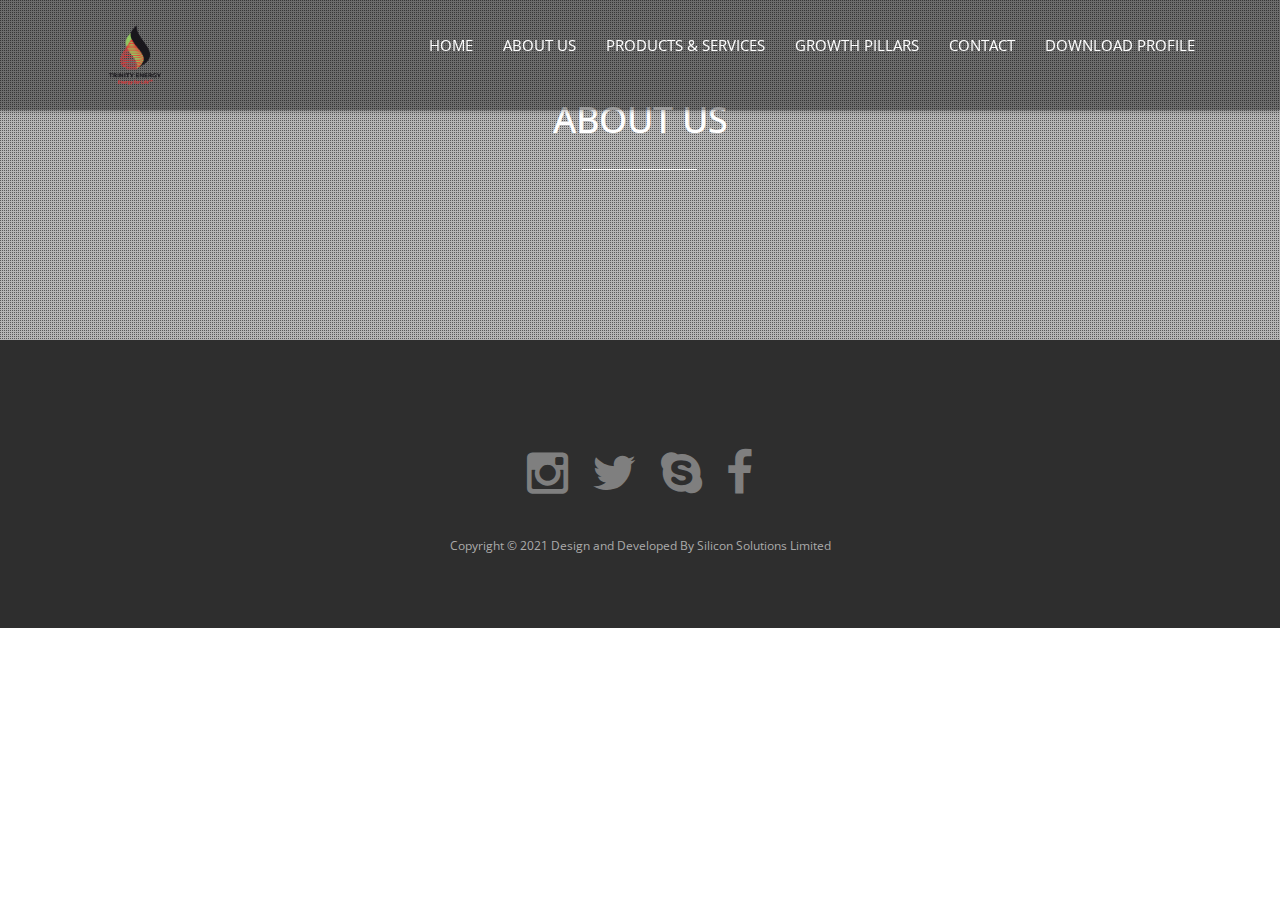
==== about.html @ ef5e451e "Add files via upload" ====
<!DOCTYPE html>
<!--[if lt IE 7]>      <html lang="en" class="no-js lt-ie9 lt-ie8 lt-ie7"> <![endif]-->
<!--[if IE 7]>         <html lang="en" class="no-js lt-ie9 lt-ie8"> <![endif]-->
<!--[if IE 8]>         <html lang="en" class="no-js lt-ie9"> <![endif]-->
<!--[if gt IE 8]><!--> <html lang="en" class="no-js"> <!--<![endif]-->
    <head>
        <meta charset="utf-8">
        <meta http-equiv="X-UA-Compatible" content="IE=edge,chrome=1">
        <title>Trinity Energies</title>		
        <meta link rel="shortcut icon" href="assets/img/logo.png" type="image/png">

        <!-- Meta Description -->
        <meta name="description" content="Trinity Energy Limited Website">
        <meta name="author" content="Alex Njora">

        <!-- Mobile Specific Meta -->
        <meta name="viewport" content="width=device-width, initial-scale=1">

        <!-- CSS
        ================================================== -->

        <link href='http://fonts.googleapis.com/css?family=Open+Sans:400,300,700' rel='stylesheet' type='text/css'>

        <!-- Fontawesome Icon font -->
        <link rel="stylesheet" href="css/font-awesome.min.css">
        <!-- bootstrap.min -->
        <link rel="stylesheet" href="css/jquery.fancybox.css">
        <!-- bootstrap.min -->
        <link rel="stylesheet" href="css/bootstrap.min.css">
        <!-- bootstrap.min -->
        <link rel="stylesheet" href="css/owl.carousel.css">
        <!-- bootstrap.min -->
        <link rel="stylesheet" href="css/slit-slider.css">
        <!-- bootstrap.min -->
        <link rel="stylesheet" href="css/animate.css">
        <!-- Main Stylesheet -->
        <link rel="stylesheet" href="css/main.css">

        <!-- Modernizer Script for old Browsers -->
        <script src="js/modernizr-2.6.2.min.js"></script>

    </head>

    <body id="body">

        <!-- preloader -->
        <div id="preloader">
            <div class="loder-box">
                <div class="battery"></div>
            </div>
        </div>
        <!-- end preloader -->

        <!--
        Fixed Navigation
        ==================================== -->
        <header id="navigation" class="navbar-inverse navbar-fixed-top animated-header">
            <div class="container">
                <div class="navbar-header">
                    <!-- responsive nav button -->
                    <button type="button" class="navbar-toggle" data-toggle="collapse" data-target=".navbar-collapse">
                        <span class="sr-only">Toggle navigation</span>
                        <span class="icon-bar"></span>
                        <span class="icon-bar"></span>
                        <span class="icon-bar"></span>
                    </button>
                    <!-- /responsive nav button -->

                    <!-- logo -->
                    <img class="navbar-brand">
                    <img src="img/logo.png" 
                         alt="" 
                         height="70px" 
                         width="70px"/>
                    </img>

                </div>

                <!-- main nav -->
                <nav class="collapse navbar-collapse navbar-right" role="navigation">
                    <ul id="nav" class="nav navbar-nav">
                        <li><a href="#body">Home</a></li>
                        <li><a href="about.html">About Us</a></li>
                        <li><a href="products&services.html">Products & Services</a></li>
                        <li><a href="growthpillars.html">Growth Pillars</a></li>
                        <li><a href="contact.html">Contact</a></li>
                        <li><a href="TrinityCompanyProfile.pdf">Download Profile</a></li>
                    </ul>
                </nav>
                <!-- /main nav -->

            </div>
        </header>
        <!--
        End Fixed Navigation
        ==================================== -->

        <main class="site-content" role="main">

            <!-- Information section -->
            <section id="social1" class="parallax">
                <div class="overlay">
                    <div class="container">
                        <div class="row">
                            <div class="sec-title text-center white wow animated fadeInDown">
                                <h2>ABOUT US</h2>
                            </div>
                        </div>
                    </div>
                </div>
            </section>
            <!-- end Information section -->


        </main>
        <!-- Footer section starts -->

        <footer id="footer">
            <div class="container">
                <div class="row text-center">
                    <div class="footer-content">
                        <div class="footer-social">
                            <ul>
                                <li class="wow animated zoomIn"><a href="instagram.com"><i class="fa fa-instagram fa-3x"></i></a></li>
                                <li class="wow animated zoomIn" data-wow-delay="0.3s"><a href="twitter.com"><i class="fa fa-twitter fa-3x"></i></a></li>
                                <li class="wow animated zoomIn" data-wow-delay="0.6s"><a href="skype.com"><i class="fa fa-skype fa-3x"></i></a></li>
                                <li class="wow animated zoomIn" data-wow-delay="1.2s"><a href="facebook.com"><i class="fa fa-facebook fa-3x"></i></a></li>
                            </ul>
                        </div>

                        <p>Copyright &copy; 2021 Design and Developed By Silicon Solutions Limited</p>
                    </div>
                </div>
            </div>
        </footer>

        <!-- end Footer section -->

        <!-- Essential jQuery Plugins
        ================================================== -->
        <!-- Main jQuery -->
        <script src="js/jquery-1.11.1.min.js"></script>
        <!-- Twitter Bootstrap -->
        <script src="js/bootstrap.min.js"></script>
        <!-- Single Page Nav -->
        <script src="js/jquery.singlePageNav.min.js"></script>
        <!-- jquery.fancybox.pack -->
        <script src="js/jquery.fancybox.pack.js"></script>
        <!-- Google Map API -->
        <script src="http://maps.google.com/maps/api/js?sensor=false"></script>
        <!-- Owl Carousel -->
        <script src="js/owl.carousel.min.js"></script>
        <!-- jquery easing -->
        <script src="js/jquery.easing.min.js"></script>
        <!-- Fullscreen slider -->
        <script src="js/jquery.slitslider.js"></script>
        <script src="js/jquery.ba-cond.min.js"></script>
        <!-- onscroll animation -->
        <script src="js/wow.min.js"></script>
        <!-- Custom Functions -->
        <script src="js/main.js"></script>
    </body>
</html>
---- css/slit-slider.css ----
.sl-slide, .sl-slides-wrapper, .sl-slide-inner {
	position: absolute;
	width: 100%;
	height: 100%;
	top: 0;
	left: 0;
}

.sl-slider-wrapper {
	width: 100%;
	height: 600px;
	overflow: hidden;
	position: relative;
}



.bg-img {
	background-position: center center;
	background-repeat: no-repeat;
	background-size: cover;
	height: 100%;
	width: 100%;
}

/* Custom navigation arrows */

.nav-arrows span {
	position: absolute;
	z-index: 2000;
	top: 50%;
	width: 40px;
	height: 40px;
	border: 8px solid #ddd;
	border: 8px solid rgba(150,150,150,0.4);
	text-indent: -90000px;
	margin-top: -40px;
	cursor: pointer;
	
	-webkit-transform: rotate(45deg);
	-moz-transform: rotate(45deg);
	-o-transform: rotate(45deg);
	-ms-transform: rotate(45deg);
	transform: rotate(45deg);
}

.nav-arrows span:hover {
	border-color: rgba(150,150,150,0.9);
}

.nav-arrows span.nav-arrow-prev {
	left: 5%;
	border-right: none;
	border-top: none;
}

.nav-arrows span.nav-arrow-next {
	right: 5%;
	border-left: none;
	border-bottom: none;
}

#nav-arrows > a {
  border: 1px solid #fff;
  color: #fff;
  display: block;
  height: 60px;
  line-height: 76px;
  position: absolute;
  text-align: center;
  top: 50%;
  width: 60px;
  z-index: 20;
  margin-top: -30px;

    -webkit-transition: all 0.5s ease 0s;
       -moz-transition: all 0.5s ease 0s;
        -ms-transition: all 0.5s ease 0s;
         -o-transition: all 0.5s ease 0s;
            transition: all 0.5s ease 0s;
}

#nav-arrows > a.sl-prev {
	left: 50px;
}

#nav-arrows > a.sl-next {
	right: 50px;
}

#nav-arrows > a.sl-next:hover {
	background-color: #009EE3;
	border-color: #009EE3;
	color: #fff;
}

/* Custom navigation dots */

.nav-dots {
	text-align: center;
	position: absolute;
	bottom: 2%;
	height: 30px;
	width: 100%;
	left: 0;
	z-index: 1000;
}

.nav-dots span {
	display: inline-block;
	position: relative;
	width: 16px;
	height: 16px;
	border-radius: 50%;
	margin: 3px;
	background: #ddd;
	background: rgba(150,150,150,0.4);
	cursor: pointer;
	box-shadow: 
		0 1px 1px rgba(255,255,255,0.4), 
		inset 0 1px 1px rgba(0,0,0,0.1);
}

.nav-dots span {
	background: rgba(150,150,150,0.1);
	margin: 6px;
	-webkit-transition: all 0.2s;
	-moz-transition: all 0.2s;
	-ms-transition: all 0.2s;
	-o-transition: all 0.2s;
	transition: all 0.2s;
	box-shadow: 
		0 1px 1px rgba(255,255,255,0.4), 
		inset 0 1px 1px rgba(0,0,0,0.1),
		0 0 0 2px rgba(255,255,255,0.5);
}

.nav-dots span.nav-dot-current,
.nav-dots span:hover {
	box-shadow: 
		0 1px 1px rgba(255,255,255,0.4), 
		inset 0 1px 1px rgba(0,0,0,0.1),
		0 0 0 5px rgba(255,255,255,0.5);
}

.nav-dots span.nav-dot-current:after {
	content: "";
	position: absolute;
	width: 10px;
	height: 10px;
	top: 3px;
	left: 3px;
	border-radius: 50%;
	background: rgba(255,255,255,0.8);
}

.bg-img-1 {
	background-image: url(../img/slider/slider3.png);
}
.bg-img-2 {
	background-image: url(../img/slider/slider1.png);
}
.bg-img-3 {
	background-image: url(../img/slider/slider2.png);
}


/* Animations for content elements */

.sl-trans-elems .caption-content h2 {
	-webkit-animation: moveUp 1s ease-in-out both;
	-moz-animation: moveUp 1s ease-in-out both;
	-o-animation: moveUp 1s ease-in-out both;
	-ms-animation: moveUp 1s ease-in-out both;
	animation: moveUp 1s ease-in-out both;
}
.sl-trans-elems .caption-content span,
.sl-trans-elems .caption-content a {
	-webkit-animation: fadeIn 0.5s linear 0.5s both;
	-moz-animation: fadeIn 0.5s linear 0.5s both;
	-o-animation: fadeIn 0.5s linear 0.5s both;
	-ms-animation: fadeIn 0.5s linear 0.5s both;
	animation: fadeIn 0.5s linear 0.5s both;
}

.sl-trans-back-elems .caption-content h2 {
	-webkit-animation: fadeOut 1s ease-in-out both;
	-moz-animation: fadeOut 1s ease-in-out both;
	-o-animation: fadeOut 1s ease-in-out both;
	-ms-animation: fadeOut 1s ease-in-out both;
	animation: fadeOut 1s ease-in-out both;
}
.sl-trans-back-elems .caption-content span,
.sl-trans-back-elems .caption-content a {
	-webkit-animation: fadeOut 1s linear both;
	-moz-animation: fadeOut 1s linear both;
	-o-animation: fadeOut 1s linear both;
	-ms-animation: fadeOut 1s linear both;
	animation: fadeOut 1s linear both;
}

@-webkit-keyframes moveUp{
	0% {-webkit-transform: translateY(40px);}
	100% {-webkit-transform: translateY(0px);}
}
@-moz-keyframes moveUp{
	0% {-moz-transform: translateY(40px);}
	100% {-moz-transform: translateY(0px);}
}
@-o-keyframes moveUp{
	0% {-o-transform: translateY(40px);}
	100% {-o-transform: translateY(0px);}
}
@-ms-keyframes moveUp{
	0% {-ms-transform: translateY(40px);}
	100% {-ms-transform: translateY(0px);}
}
@keyframes moveUp{
	0% {transform: translateY(40px);}
	100% {transform: translateY(0px);}
}

@-webkit-keyframes fadeIn{
	0% {opacity: 0;}
	100% {opacity: 1;}
}
@-moz-keyframes fadeIn{
	0% {opacity: 0;}
	100% {opacity: 1;}
}
@-o-keyframes fadeIn{
	0% {opacity: 0;}
	100% {opacity: 1;}
}
@-ms-keyframes fadeIn{
	0% {opacity: 0;}
	100% {opacity: 1;}
}
@keyframes fadeIn{
	0% {opacity: 0;}
	100% {opacity: 1;}
}

@-webkit-keyframes fadeOut{
	0% {opacity: 1;}
	100% {opacity: 0;}
}
@-moz-keyframes fadeOut{
	0% {opacity: 1;}
	100% {opacity: 0;}
}
@-o-keyframes fadeOut{
	0% {opacity: 1;}
	100% {opacity: 0;}
}
@-ms-keyframes fadeOut{
	0% {opacity: 1;}
	100% {opacity: 0;}
}
@keyframes fadeOut{
	0% {opacity: 1;}
	100% {opacity: 0;}
}
---- css/main.css ----
/**
*
* ---------------------------------------------------------------------------
*
* Template : Blue - A One-Page HTML Portfolio/Business Template
* Author : Muhammad Morshd
* Author URI : http://morsheds.com
*
* --------------------------------------------------------------------------- 
*
*/

/* =================================== */
/*	Basic Style 
/* =================================== */

body {
    background-color: #fff;
    font-family: 'Open Sans', sans-serif;
    line-height: 24px;
    font-size: 16px;
    color: #818181;
}

figure, p, address {
    margin: 0;
}

p {
    line-height: 25px;
}

iframe {
    border: 0;
}

a {
    -webkit-transition: all 0.3s ease-out 0s;
       -moz-transition: all 0.3s ease-out 0s;
        -ms-transition: all 0.3s ease-out 0s;
         -o-transition: all 0.3s ease-out 0s;
            transition: all 0.3s ease-out 0s;
}

a, a:hover, a:focus, .btn:focus {
    text-decoration: none;
    outline: none;
}

h1, h2, h3, h4, h5, h6,
.h1, .h2, .h3, .h4, .h5, .h6 {
    font-family: 'Open Sans', sans-serif;
    color: #252525;
}

main > section {
    padding: 70px 0;
}

.btn {
    border-radius: 0;
    border: 0;
    position: relative;
    text-transform: uppercase;
}

.btn-green {
    background-color: #90c63f;
    box-shadow: 0 -2px 0 rgba(0, 0, 0, 0.15) inset;
    padding: 15px 55px;
    color: #fff;
}

.btn-border {
    border: 2px solid #fff;
    color: #fff;
    padding: 12px 35px;
}

.bg-green {
    background-color: #90c63f;
}

/* Sweep To Right */
.btn-effect {
	vertical-align: middle;
	box-shadow: 0 0 1px rgba(0, 0, 0, 0);
	position: relative;
	display: inline-block;

	-webkit-transform: translateZ(0);
	   -moz-transform: translateZ(0);
		-ms-transform: translateZ(0);
		 -o-transform: translateZ(0);
			transform: translateZ(0);
		  
	-webkit-backface-visibility: hidden;
	   -moz-backface-visibility: hidden;
			backface-visibility: hidden;
		  
	-webkit-transition-property: color;
	   -moz-transition-property: color;
		-ms-transition-property: color;
			transition-property: color;
		  
	-webkit-transition-duration: 0.3s;
	   -moz-transition-duration: 0.3s;
		-ms-transition-duration: 0.3s;
			transition-duration: 0.3s;
		  
	-moz-osx-font-smoothing: grayscale;
}

.btn-effect:before {
	content: "";
	position: absolute;
	z-index: -1;
	top: 0;
	left: 0;
	right: 0;
	bottom: 0;
	background: #fff;
	
	-webkit-transform: scaleX(0);
	   -moz-transform: scaleX(0);
		-ms-transform: scaleX(0);
			transform: scaleX(0);
			
	-webkit-transform-origin: 0 50%;
	   -moz-transform-origin: 0 50%;
		-ms-transform-origin: 0 50%;
			transform-origin: 0 50%;
			
	-webkit-transition-property: transform;
	   -moz-transition-property: transform;
		-ms-transition-property: transform;
			transition-property: transform;
			
	-webkit-transition-duration: 0.3s;
	   -moz-transition-duration: 0.3s;
		-ms-transition-duration: 0.3s;
			transition-duration: 0.3s;
			
	-webkit-transition-timing-function: ease-out;
	   -moz-transition-timing-function: ease-out;
		-ms-transition-timing-function: ease-out;
			transition-timing-function: ease-out;
}

.btn-effect:hover, .btn-effect:focus, .btn-effect:active {
	color: #90c63f;
}

.btn-effect:hover:before, .btn-effect:focus:before, .btn-effect:active:before {
	-webkit-transform: scaleX(1);
	   -moz-transform: scaleX(1);
	    -ms-transform: scaleX(1);
			transform: scaleX(1);
}

.sec-title {
    margin-bottom: 50px;
}

.sec-title.white {
    color: #fff;
}

.sec-title h2 {
    font-size: 36px;
    margin: 0 0 30px;
    padding-bottom: 30px;
    position: relative;
    text-transform: uppercase;
}

.sec-title.white h2 {
    color: #fff;
}

.sec-title h2:after {
    border-bottom: 1px solid #90c63f;
    content: "";
    display: block;
    left: 45%;
    bottom: 0;
    position: absolute;
    width: 115px;
}

.sec-title.white h2:after {
    border-bottom: 1px solid #fff;
}

.parallax {
    background-attachment: fixed;
    background-position: center top;
    background-repeat: no-repeat;
    background-size: cover;
}


/**
/*	Preloader
/* ==========================================*/

#preloader {
    background-color: #fff;
    position: fixed;
    width: 100%;
    height: 100%;
    z-index: 9999;
}

/*Battery*/
.loder-box {
  background-color: rgba(0, 0, 0, 0.02);
  border-radius: 1px;
  height: 100px;
  left: 50%;
  margin-left: -64px;
  margin-top: -50px;
  position: absolute;
  top: 50%;
  width: 128px;
}

.battery{
    width: 60px;
    height: 25px;
    top: 35%;
    border: 1px #2E2E2E solid;
    border-radius: 2px;
    position: relative;
    -webkit-animation: charge 5s linear infinite;
       -moz-animation: charge 5s linear infinite;
            animation: charge 5s linear infinite;
    margin: 0 auto;
}

.battery:after {
  background-color: #2E2E2E;
  border-radius: 0 1px 1px 0;
  content: "";
  height: 10px;
  position: absolute;
  right: -5px;
  top: 7px;
  width: 3px;
}

@-webkit-keyframes charge{
    0%{box-shadow: inset 0px 0px 0px #2E2E2E;}
    100%{box-shadow: inset 60px 0px 0px #2E2E2E;}
}

@-moz-keyframes charge{
    0%{box-shadow: inset 0px 0px 0px #2E2E2E;}
    100%{box-shadow: inset 60px 0px 0px #2E2E2E;}
}

@keyframes charge{
    0%{box-shadow: inset 0px 0px 0px #2E2E2E;}
    100%{box-shadow: inset 60px 0px 0px #2E2E2E;}
}





/**
/*	Header
/* ==========================================*/

#navigation {
    -webkit-transition: all 0.8s ease 0s;
       -moz-transition: all 0.8s ease 0s;
        -ms-transition: all 0.8s ease 0s;
         -o-transition: all 0.8s ease 0s;
            transition: all 0.8s ease 0s;

    background-color: rgba(0,0,0,.4);
    box-shadow: 0 1px 4px rgba(0, 0, 0, 0.3);
    padding: 5px 0;
}

#navigation.animated-header {
    padding: 20px 0;
}

h1.navbar-brand {
    font-size: 40px;
    font-weight: 700;
    margin: 0;
}

.nav ul li{
    display: inline-block;
}
.nav ul li a:before{
    content: "s";
    position: absolute;
    top: 0;
    left: 10px;
    background-color: #fff;
    width: 0%;
    height: 2px;
    font-size: 0px;
    transition: all 0.5s ease;
}
.nav ul li a:hover:before{
    width: 74%;
}
.nav ul li a{
    color:#fff;
    padding: 10px;
    position: relative;

}
/* navigation-fixed */
.nav-fixed{
    background-color: #fff;
    box-shadow: 2px 2px 10px #bbb;
}
.nav-fixed .menu-par{
    padding: 10px 0px;
}

.nav-fixed h2{
    color: #90c63f;
}
.nav-fixed ul li a{
    color: #90c63f;
}

.navbar-inverse .navbar-nav > li > a {
    color: #fff;
    font-size: 15px;
    text-transform: uppercase;
}
.nav ul li{
    display: inline-block;
}
.nav ul li a:before{
    content: "s";
    position: absolute;
    top: 0;
    left: 10px;
    background-color: #fff;
    width: 0%;
    height: 2px;
    font-size: 0px;
    transition: all 0.5s ease;
}
.nav ul li a:hover:before{
    width: 74%;
}
.nav ul li a{
    color:#fff;
    padding: 10px;
    position: relative;

}
/* navigation-fixed */
.nav-fixed{
    background-color: #fff;
    box-shadow: 2px 2px 10px #bbb;
}
.nav-fixed .menu-par{
    padding: 10px 0px;
}

.nav-fixed h2{
    color: #90c63f;
}
.nav-fixed ul li a{
    color: #90c63f;
}

/*=================================================================
	Home Slider
==================================================================*/


#home-slider {
    position: relative;
    padding: 0;
}

.sl-slider-wrapper {
    width: 100%;
    margin: 0 auto;
    position: relative;
    overflow: hidden;
}

.sl-slider {
    position: absolute;
    top: 0;
    left: 0;
}

/* Slide wrapper and slides */

.sl-slide,
.sl-slides-wrapper,
.sl-slide-inner {
    position: absolute;
    width: 100%;
    height: 100%;
    top: 0;
    left: 0;
} 

.sl-slide {
    z-index: 1;
}

.slide-caption {
    color: #fff;
    display: table;
    height: 100%;
    left: 0;
    min-height: 100%;
    position: absolute;
    text-align: center;
    top: 0;
    width: 100%;
    z-index: 11;
}
.slide-caption1 {
    color: #000000;
    display: table;
    height: 100%;
    left: 0;
    min-height: 100%;
    position: absolute;
    text-align: center;
    top: 0;
    width: 100%;
    z-index: 11;
}
.slide-caption2 {
    color: #000000;
    display: table;
    height: 100%;
    left: 0;
    min-height: 100%;
    position: absolute;
    text-align: center;
    top: 0;
    width: 100%;
    z-index: 11;
}

.slide-caption .caption-content {
    vertical-align: middle;
    display: table-cell;
}

.caption-content h2 {
    color: #fff;
    font-size: 52px;
    font-weight: 400;
    margin-bottom: 25px;
    text-transform: uppercase;
}

.caption-content > span {
    display: block;
    font-size: 24px;
    margin-bottom: 45px;
    text-transform: capitalize;
}

.caption-content p {
    font-size: 29px;
    margin-bottom: 65px;
}

/* The duplicate parts/slices */

.sl-content-slice {
    overflow: hidden;
    position: absolute;
    -webkit-box-sizing: content-box;
    -moz-box-sizing: content-box;
    box-sizing: content-box;
    background: #fff;
    -webkit-backface-visibility: hidden;
    -moz-backface-visibility: hidden;
    -o-backface-visibility: hidden;
    -ms-backface-visibility: hidden;
    backface-visibility: hidden;
    opacity : 1;
}

/* Horizontal slice */

.sl-slide-horizontal .sl-content-slice {
    width: 100%;
    height: 50%;
    left: -200px;
    -webkit-transform: translateY(0%) scale(1);
    -moz-transform: translateY(0%) scale(1);
    -o-transform: translateY(0%) scale(1);
    -ms-transform: translateY(0%) scale(1);
    transform: translateY(0%) scale(1);
}

.sl-slide-horizontal .sl-content-slice:first-child {
    top: -200px;
    padding: 200px 200px 0px 200px;
}

.sl-slide-horizontal .sl-content-slice:nth-child(2) {
    top: 50%;
    padding: 0px 200px 200px 200px;
}

/* Vertical slice */

.sl-slide-vertical .sl-content-slice {
    width: 50%;
    height: 100%;
    top: -200px;
    -webkit-transform: translateX(0%) scale(1);
    -moz-transform: translateX(0%) scale(1);
    -o-transform: translateX(0%) scale(1);
    -ms-transform: translateX(0%) scale(1);
    transform: translateX(0%) scale(1);
}

.sl-slide-vertical .sl-content-slice:first-child {
    left: -200px;
    padding: 200px 0px 200px 200px;
}

.sl-slide-vertical .sl-content-slice:nth-child(2) {
    left: 50%;
    padding: 200px 200px 200px 0px;
}

/* Content wrapper */
/* Width and height is set dynamically */
.sl-content-wrapper {
    position: absolute;
}

.sl-content {
    width: 100%;
    height: 100%;
}

/* Default styles for background colors

.btn-effect:after {
    width: 0%;
    height: 100%;
    top: 0;
    left: 0;
    background: #fff;
    content: "";
    position: absolute;
    z-index: -1;

    -webkit-transition: all 0.3s ease-out 0s;
       -moz-transition: all 0.3s ease-out 0s;
        -ms-transition: all 0.3s ease-out 0s;
         -o-transition: all 0.3s ease-out 0s;
            transition: all 0.3s ease-out 0s;
}

.btn-effect:hover,
.btn-effect:active {
    color: #0e83cd;
}

.btn-effect:hover:after,
.btn-effect:active:after {
    width: 100%;
} */


/* Project laughtbox setup */

.fancybox-item.fancybox-close {
    background: url("../img/icons/close.png") no-repeat scroll 0 0 transparent;
    height: 50px;
    right: 0;
    top: 0;
    width: 50px;
}

.fancybox-next span {
    background: url("../img/right.png") no-repeat scroll center center #90c63f;
    height: 50px;
    width: 50px;
    right: 0;
}

.fancybox-prev span {
    background: url("../img/left.png") no-repeat scroll center center #90c63f;
    height: 50px;
    width: 50px;
    left: 0;
}

/*=================================================================
	About
==================================================================*/

#about {
    background-color: #fff;
    color: #fff;
}

#about h3 {
    color: #fff;
    margin: 0 0 35px;
    text-transform: uppercase;
}

#about .welcome-block h3 {
    margin: 0 0 65px;
}

#about .welcome-block img {
    border: 3px solid #fff;
    border-radius: 50%;
    margin-right: 35px;
    max-width: 100px;
}

#about .message-body {
    font-size: 13px;
    line-height: 20px;
    margin-bottom: 70px;
}

.owl-buttons {
    border: 2px solid #fff;
    display: inline-block;
    float: right;
    padding: 1px 8px 5px;
}

.owl-buttons > div {
    display: inline-block;
    padding: 0 5px;
}

.welcome-message {
    padding: 0 50px;
}

.welcome-message img {
    display: block;
    height: auto;
    max-width: 100px;
    float: left;
}

.welcome-message p {
    font-size: 13px;
    margin-left: 135px;
}

/*=================================================================
	Services
==================================================================*/

.service-icon {
    border: 3px solid transparent;
    display: inline-block;
    height: 85px;
    width: 85px;
    line-height: 101px;

    -webkit-transform: rotate(47deg);
       -moz-transform: rotate(47deg);
        -ms-transform: rotate(47deg);
         -o-transform: rotate(47deg);
            transform: rotate(47deg);

    -webkit-transition: all 0.3s ease 0s;
       -moz-transition: all 0.3s ease 0s;
        -ms-transition: all 0.3s ease 0s;
         -o-transition: all 0.3s ease 0s;
            transition: all 0.3s ease 0s;
}

.service-item:hover .service-icon {
    border: 3px solid #90c63f;
    margin-bottom: 20px;
    color: #90c63f;
}

.service-icon i {
    -webkit-transform: rotate(-48deg);
       -moz-transform: rotate(-48deg);
        -ms-transform: rotate(-48deg);
         -o-transform: rotate(-48deg);
            transform: rotate(-48deg);
}

.service-item h3 {
    font-size: 20px;
    text-transform: uppercase;
}

/*=================================================================
	Portfolio
==================================================================*/

.project-wrapper {
    margin: 0;
    padding: 0;
    list-style: none;
    text-align: center;
}

.project-wrapper li {
    display: inline-block;
}

.portfolio-item {
    cursor: pointer;
    margin: 0 1% 1% 0;
    overflow: hidden;
    position: relative;
    width: 32%;
}

figcaption.mask {
    background-color: rgba(54, 55, 50, 0.79);
    bottom: -126px;
    color: #fff;
    padding: 25px;
    position: absolute;
    width: 100%;
    text-align: left;
    
    -webkit-transition: all 0.4s ease 0s;
       -moz-transition: all 0.4s ease 0s;
        -ms-transition: all 0.4s ease 0s;
         -o-transition: all 0.4s ease 0s;
            transition: all 0.4s ease 0s;
}

.portfolio-item:hover figcaption.mask {
    bottom: 0;
}

figcaption.mask h3 {
    margin: 0;
    color: #fff;
}

ul.external {
    list-style: outside none none;
    margin: 0;
    padding: 0;
    position: absolute;
    right: 0;
    top: -47px;
    
    -webkit-transition: all 0.4s ease 0s;
       -moz-transition: all 0.4s ease 0s;
        -ms-transition: all 0.4s ease 0s;
         -o-transition: all 0.4s ease 0s;
            transition: all 0.4s ease 0s;
}

ul.external li {
    display: inline-block;
}

ul.external li a {
    background-color: rgba(255, 255, 255, 0.9);
    color: #818181;
    display: block;
    padding: 10px 18px 13px;
    
    -webkit-transition: all 0.5s ease 0s;
       -moz-transition: all 0.5s ease 0s;
        -ms-transition: all 0.5s ease 0s;
         -o-transition: all 0.5s ease 0s;
            transition: all 0.5s ease 0s;
}

ul.external li a:hover {
    background-color: #90c63f;
    color: #fff;
}

.portfolio-item:hover ul.external {
    top: 0;
}

.fancybox-skin {
    border-radius: 0;
}

.fancybox-title.fancybox-title-inside-wrap {
    padding: 15px;
}

.fancybox-title h3 {
    margin: 0 0 15px;
}

.fancybox-title p {
    color: #818181;
    font-size: 16px;
    line-height: 22px;
}

.fancybox-title-inside-wrap {
    padding-top: 0;
}

/*=================================================================
	Testimonials
==================================================================*/


#testimonials {
    background-image: url(../img/parallax/home3.jpeg);
    padding: 0;
    color: #fff;
}

#testimonials .sec-title h2:after {
    border-bottom: 1px solid #fff;
}

#testimonials .overlay {
    background-color: rgba(15,155,224, 0.78);
    padding: 70px 0 40px;
}

.testimonial-item {
    margin: 0 auto;
    padding-bottom: 50px;
    width: 64%;
}

.testimonial-item img {
    border: 3px solid #fff;
    border-radius: 50%;
    display: inline-block;
    height: auto;
    max-width: 100px;
}

.testimonial-item > div {
    line-height: 30px;
    position: relative;
}

.testimonial-item > div:before {
    background-image: url("../img/icons/quotes.png");
    background-repeat: no-repeat;
    bottom: 127px;
    height: 33px;
    left: -35px;
    position: absolute;
    width: 45px;
}

.testimonial-item > div:after {
    background-image: url("../img/icons/quotes.png");
    background-position: -58px 0;
    background-repeat: no-repeat;
    bottom: -50px;
    height: 33px;
    position: absolute;
    right: 0;
    width: 45px;
}

.testimonial-item > div > span {
    display: inline-block;
    font-weight: 700;
    margin: 40px 0 30px;
    text-transform: uppercase;
}

#testimonials .owl-controls.clickable {
    margin-top: 20px;
    text-align: center;
}

#testimonials .owl-buttons {
    border: 2px solid #fff;
    float: inherit;
}

#testimonials .owl-prev:hover,
#testimonials .owl-next:hover {
    color: #fff;
}

.price-table {
    border: 1px solid #e3e3e3;
}

.price-table.featured {
    -webkit-box-shadow: 0 4px 5px rgba(0,0,0,0.19);
       -moz-box-shadow: 0 4px 5px rgba(0,0,0,0.19);
            box-shadow: 0 4px 5px rgba(0,0,0,0.19);
}

.price-table > span {
    color: #252525;
    display: block;
    font-size: 24px;
    padding: 30px 0;
    text-transform: uppercase;
}

.price-table .value {
    background-color: #f8f8f8;
    color: #727272;
    padding: 20px 0;

    -webkit-transition: all 0.7s ease 0s;
       -moz-transition: all 0.7s ease 0s;
        -ms-transition: all 0.7s ease 0s;
         -o-transition: all 0.7s ease 0s;
            transition: all 0.7s ease 0s;
}

.price-table.featured .value {
    background-color: #90c63f;
    color: #fff;
}

.price-table .value span {
    display: inline-block;
}

.price-table .value span:first-child {
    font-size: 17px;
    line-height: 32px;
}

.price-table .value span:nth-child(2) {
    font-size: 65px;
    line-height: 65px;
    margin-bottom: 25px;
}

.price-table .value span:last-child {
    font-size: 16px;
}

.price-table ul {
    margin: 0;
    padding: 0;
    list-style: none;
    text-align: center;
}

.price-table ul li {
    border-top: 1px solid #e3e3e3;
    display: block;
    padding: 25px 0;

    -webkit-transition: all 0.7s ease 0s;
       -moz-transition: all 0.7s ease 0s;
        -ms-transition: all 0.7s ease 0s;
         -o-transition: all 0.7s ease 0s;
            transition: all 0.7s ease 0s;
}

.price-table ul li a {
    display: block;
    text-transform: uppercase;
}

.price-table.featured ul li:last-child,
.price-table ul li:last-child:hover {
    background-color: #90c63f;
}

.price-table.featured ul li:last-child a,
.price-table ul li:last-child:hover a {
    color: #fff;
}


/*=================================================================
	Price
==================================================================*/

#social {
    background-image: url(../img/parallax/home3.jpeg);
    padding: 0;
}

#social1 {
    background-image: url(../img/parallax/parallax1.png);
    padding: 0;
}

#social .overlay {
    background: url("../img/slide_bg.png") repeat scroll 0 0 transparent;
    padding: 100px 0 120px;
}

#social1 .overlay {
    background: url("../img/slide_bg.png") repeat scroll 0 0 transparent;
    padding: 100px 0 120px;
}

.social-button {
    margin: 0;
    padding: 0;
    list-style: none;
    text-align: center;
}

.social1-button {
    margin: 0;
    padding: 0;
    list-style: none;
    text-align: center;
}

.social-button li {
    display: inline-block;
}
.social1-button li {
    display: inline-block;
}

.social-button li:nth-child(2) {
    margin: 0 75px;
}
.social1-button li:nth-child(2) {
    margin: 0 75px;
}

.social-button li a {
    border: 2px solid #fff;
    border-radius: 50%;
    color: #fff;
    display: block;
    height: 90px;
    line-height: 96px;
    width: 90px;
    
    -webkit-transition: all 0.2s ease 0s;
       -moz-transition: all 0.2s ease 0s;
        -ms-transition: all 0.2s ease 0s;
         -o-transition: all 0.2s ease 0s;
            transition: all 0.2s ease 0s;
}

.social1-button li a {
    border: 2px solid #fff;
    border-radius: 50%;
    color: #fff;
    display: block;
    height: 90px;
    line-height: 96px;
    width: 90px;
    
    -webkit-transition: all 0.2s ease 0s;
       -moz-transition: all 0.2s ease 0s;
        -ms-transition: all 0.2s ease 0s;
         -o-transition: all 0.2s ease 0s;
            transition: all 0.2s ease 0s;
}

.social-button li a:hover {
    color: #008ECC;
    border: 2px solid #008ECC;
}

.social1-button li a:hover {
    color: #008ECC;
    border: 2px solid #008ECC;
}


/*=================================================================
	Contact
==================================================================*/

.input-field {
    margin-bottom: 10px;
}

.form-control {
    border: 1px solid #ececec;
    border-radius: 0;
    box-shadow: none;
    color: #818181;
    font-size: 16px;
    height: 50px;
}

textarea.form-control {
    width: 100%;
    height: 165px;
}

#submit:hover {
  color: #fff;
}

#submit:before {
  background-color: #0A85BB;
}

#submit.btn-effect:after {
  background: #2E2E2E;
}

.contact-details h3 {
    border-bottom: 1px solid #008ecc;
    font-weight: 700;
    margin-bottom: 15px;
    padding-bottom: 15px;
    text-transform: uppercase;
}

.contact-details p {
    line-height: 30px;
}

.contact-details p i {
    margin-right: 10px;
}

.contact-details span {
    display: block;
    margin-left: 24px;
}


/*============================================================
	Google Maps
==============================================================*/

#google-map {
    padding: 0;
}

#map-canvas {
    width: 100%;
    height: 300px;
}


/*============================================================
	Footer
==============================================================*/

#footer {
    background-color: #2E2E2E;
    padding: 70px 0;
    color: #fff;
}

.footer-content {
    width: 390px;
    margin: 0 auto;
}

.footer-content > div {
    margin-bottom: 40px;
}

.footer-content > div > p:first-child {
    margin-bottom: 15px;
    text-transform: uppercase;
}

.subscribe-form {
    position: relative;
}

.subscribe.form-control {
    background-color: transparent;
    border: 1px solid #7f7f7f;
}

.subscribe.form-control:focus {
    -webkit-box-shadow: none;
       -moz-box-shadow: none;
            box-shadow: none;
}

.submit-icon {
    background-color: #7f7f7f;
    border: 0 none;
    border-radius: 0;
    color: #c1c1c1;
    padding: 13px 20px;
    position: absolute;
    overflow: hidden;
    right: 0;
    top: 0;
}

.submit-icon .fa-paper-plane {
    position: relative;
    top: 0;
    
    -webkit-transform: translateX(0);
       -moz-transform: translateX(0);
        -ms-transform: translateX(0);
         -o-transform: translateX(0);
            transform: translateX(0);

    -webkit-transition: all 0.3s ease 0.2s;
       -moz-transition: all 0.3s ease 0.2s;
        -ms-transition: all 0.3s ease 0.2s;
         -o-transition: all 0.3s ease 0.2s;
            transition: all 0.3s ease 0.2s;
}

.submit-icon:hover .fa-paper-plane {
    position: relative;
    top: -37px;
    
    -webkit-transform: translateX(30px);
       -moz-transform: translateX(30px);
        -ms-transform: translateX(30px);
         -o-transform: translateX(30px);
            transform: translateX(30px);
}

.footer-content .footer-social {
    margin: 40px 0 35px;
}

.footer-social ul {
    list-style: outside none none;
    margin: 0;
    padding: 0;
    text-align: center;
}

.footer-social ul li {
    display: inline-block;
    margin: 0 10px;
}

.footer-social ul li a {
    color: #7f7f7f;
    display: block;
    
    -webkit-transition: all 0.2s ease 0s;
       -moz-transition: all 0.2s ease 0s;
        -ms-transition: all 0.2s ease 0s;
         -o-transition: all 0.2s ease 0s;
            transition: all 0.2s ease 0s;
}

.footer-social ul li a:hover {
    color: #90c63f;
}

.footer-content > p {
    color: #ababab;
    font-size: 12px;
}



/*============================================================ 
	Responsive Styles
 ============================================================*/

/*============================================================
	For Small Desktop
==============================================================*/

@media (min-width: 980px) and (max-width: 1150px) {

/*about*/
    #about .welcome-block img {
        margin-bottom: 30px;
    }

/* portfolio */
    figcaption.mask {
        bottom: -151px;
    }

    .testimonial-item > div:after {
        bottom: -40px;
    }
}


/*============================================================
	Tablet (Portrait) Design for a width of 768px
==============================================================*/

@media (min-width: 768px) and (max-width: 979px) {

/* home slider  */
    .caption-content h2 {
        font-size: 100px;
    }
    
    .caption-content1 h2 {
        font-size: 100px;
    }
    .caption-content2 h2 {
        font-size: 100px;
    }
    
    .caption-content p {
        font-size: 25px;
    }
    .caption-content1 p {
        font-size: 25px;
    }
    .caption-content2 p {
        font-size: 25px;
    }
    
    .caption-content strong {
        font-size: 45px;
    }
    .caption-content1 strong {
        font-size: 45px;
    }
    .caption-content2 strong {
        font-size: 45px;
    }

/* about */
    .recent-works {
        margin-bottom: 50px;
    }

    .service-item {
        margin-bottom: 50px;
    }

/* portfolio */
    .portfolio-item {
        width: 48%;
    }

/* testimonial */
    .testimonial-item {
        width: 100%;
    }

    .testimonial-item {
        width: 80%;
    }

    .testimonial-item > div:after {
        bottom: -35px;
    }

/* price */
    .price-table {
        margin-bottom: 50px;
    }

/* contact form */
    .contact-form {
        margin-bottom: 50px;
    }
}


/*============================================================
	Mobile (Portrait) Design for a width of 320px
==============================================================*/

@media only screen and (max-width: 767px) {

    body {
        font-size: 14px;
    }

    .parallax {
        background-position: center !important;
    }

    .sec-title h2 {
        font-size: 25px;
    }

    .sec-title h2:after {
        left: 30%;
    }

/*navigation*/
    .navbar-inverse .navbar-toggle {
        border-color: #fff;
    }

    .navbar-inverse .navbar-toggle:hover,
    .navbar-inverse .navbar-toggle:focus {
        background-color: transparent;
    }

/* slider */
    .caption-content h2 {
        font-size: 18px;
    }

    .caption-content > span {
        font-size: 16px;
        margin-bottom: 20px;
    }

    .caption-content p {
        font-size: 16px;
        margin-bottom: 30px;
    }

    .caption-content strong {
        font-size: 22px;
    }

/* about */
    #work-item {
        font-size: 18px;
        color: floralwhite;     
    }
    #about h3 {
        font-size: 18px;
        margin: 0 0 35px !important;
    }

    #about .owl-buttons {
        margin-top: 20px;
    }

    #about .message-body {
        margin-bottom: 45px;
    }

    #about .welcome-block img {
        margin: 0 25px 15px 0;
    }

/* service */
    .service-item {
        width: 100%;
    }

/*portfolio*/
    .portfolio-item {
        margin: 0 auto 10px;
        font-size: 14px;
        width: 280px;
    }

    figcaption.mask {
        bottom: -107px;
        color: #fff;
        padding: 15px;
    }

/* lightbox */
    .fancybox-title h3 {
        font-size: 20px;
    }

    .fancybox-title p {
        font-size: 14px;
    }

/* testimonial */
    .testimonial-item {
        width: 95%;
    }

    .testimonial-item > div:before,
    .testimonial-item > div:after {
        background-image: none;
    }

    .testimonial-item > div > span {
        margin: 30px 0 20px;
    }

/* price */
    .price-table {
        margin-bottom: 50px;
    }

/* follow us */
    .social-button li:nth-child(2) {
        margin: 0 25px;
    }

    .social-button li a {
        height: 65px;
        line-height: 71px;
        width: 65px;
    }

/* contact form */
    .contact-form {
        margin-bottom: 50px;
    }

/* footer */
    .footer-content {
        width: 100%;
    }

    .footer-social ul li {
        margin: 0 7px;
    }
}


/*============================================================
	Mobile (Landscape) Design for a width of 480px
==============================================================*/

@media only screen and (min-width: 480px) and (max-width: 767px) {

    .sec-title h2:after {
        left: 38%;
    }

/* home slider */
    .caption-content h2 {
        font-size: 35px;
    }

    .caption-content p {
        font-size: 25px;
    }

    .caption-content strong {
        font-size: 35px;
    }

/*about*/

    #about .welcome-block h3 {
        margin: 0 0 35px;
    }

/* service */

    .service-item {
        margin: 0 auto 50px;
        width: 55%;
    }

/* portfolio */
    .portfolio-item {
        width: 48%;
    }

    figcaption.mask {
        bottom: -132px;
    }

/* testimonial */
    .testimonial-item {
        width: 80%;
    }

    .testimonial-item > div:before {
        bottom: 160px;
    }

/* social */
    .social-button li:nth-child(2) {
        margin: 0 50px;
    }

    .social-button li a {
        height: 90px;
        line-height: 96px;
        width: 90px;
    }

/* price */
    .price-table {
        margin-bottom: 50px;
    }

/* contact form */
    .contact-form {
        margin-bottom: 50px;
    }

/* footer */
    .footer-content {
        width: 380px;
    }
}
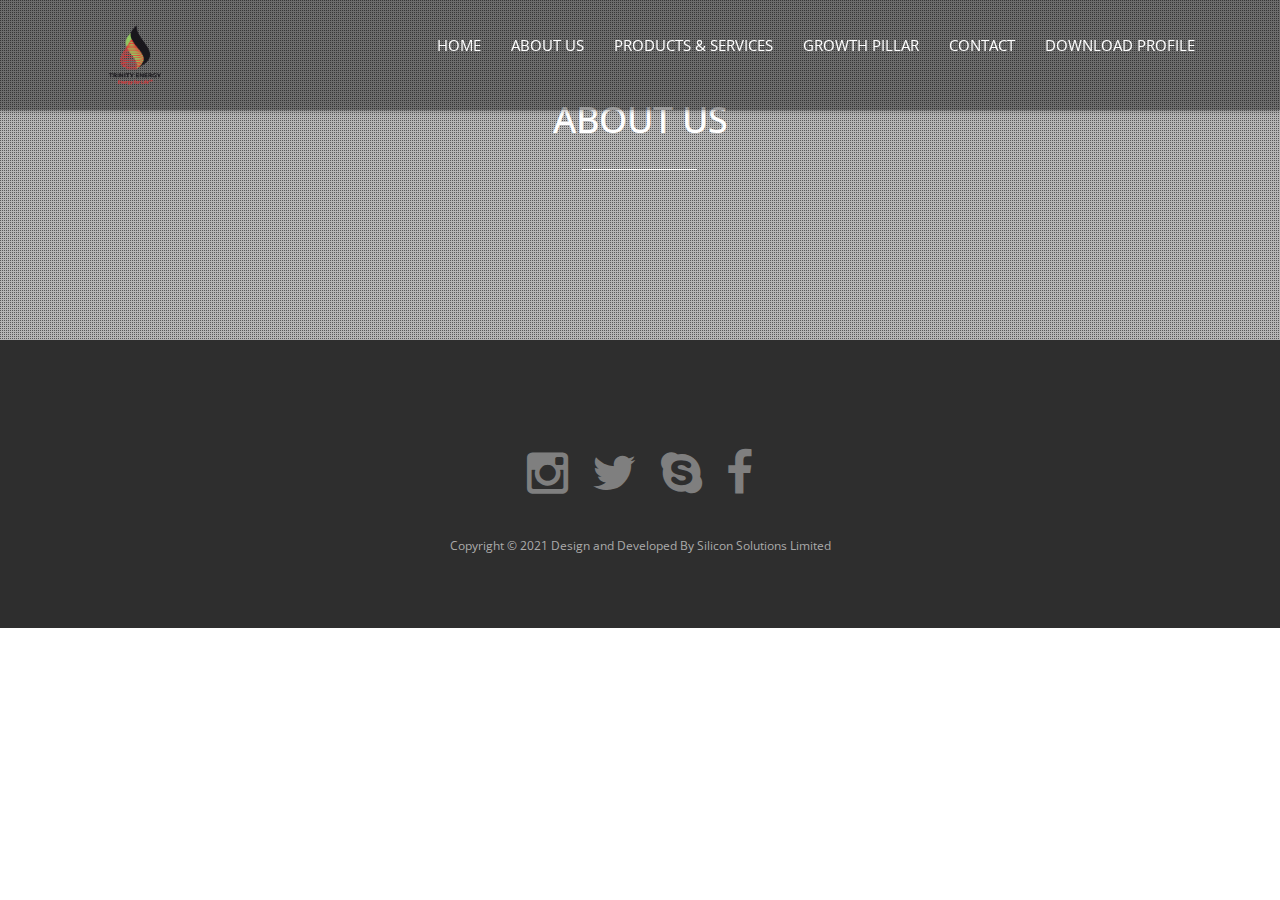
==== commit a2f31d66: "Add files via upload" ====
--- a/about.html
+++ b/about.html
@@ -77,12 +77,12 @@
                 </div>
 
                 <!-- main nav -->
-                <nav class="collapse navbar-collapse navbar-right" role="navigation">
+                <nav class="collapse navbar-collapse navbar-right">
                     <ul id="nav" class="nav navbar-nav">
-                        <li><a href="#body">Home</a></li>
+                        <li><a href="index.html">Home</a></li>
                         <li><a href="about.html">About Us</a></li>
                         <li><a href="products&services.html">Products & Services</a></li>
-                        <li><a href="growthpillars.html">Growth Pillars</a></li>
+                        <li><a href="growthpillars.html">Growth Pillar</a></li>
                         <li><a href="contact.html">Contact</a></li>
                         <li><a href="TrinityCompanyProfile.pdf">Download Profile</a></li>
                     </ul>
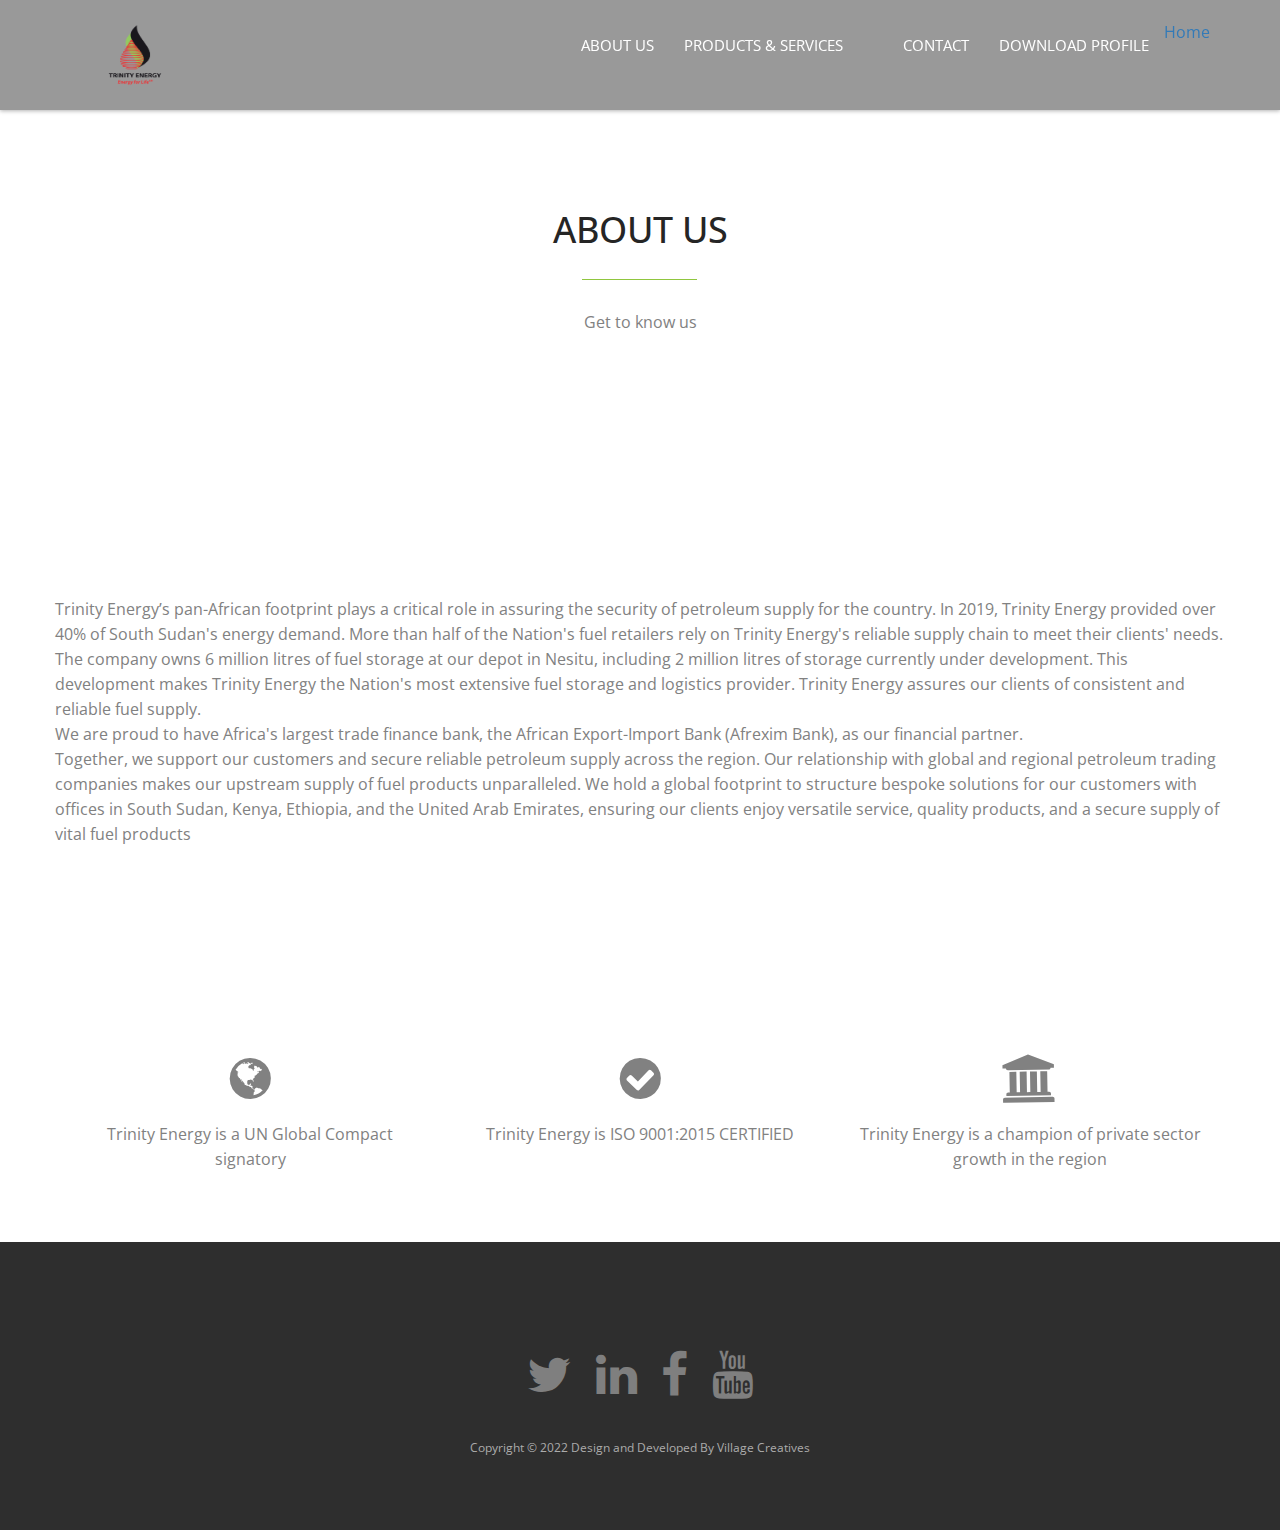
==== commit 38127176: "Update about.html" ====
--- a/about.html
+++ b/about.html
@@ -79,11 +79,11 @@
                 <!-- main nav -->
                 <nav class="collapse navbar-collapse navbar-right">
                     <ul id="nav" class="nav navbar-nav">
-                        <li><a href="index.html">Home</a></li>
+                        <a href="index.html">Home</a>
                         <li><a href="about.html">About Us</a></li>
                         <li><a href="products&services.html">Products & Services</a></li>
-                        <li><a href="growthpillars.html">Growth Pillar</a></li>
-                        <li><a href="contact.html">Contact</a></li>
+                        <li><a href="growthpillars.html"></a></li>                       
+                        <li><a href="contact.html">Contact</a></li>                      
                         <li><a href="TrinityCompanyProfile.pdf">Download Profile</a></li>
                     </ul>
                 </nav>
@@ -97,20 +97,85 @@
 
         <main class="site-content" role="main">
 
-            <!-- Information section -->
-            <section id="social1" class="parallax">
+            <section> </section>
+
+            <!-- Contact section -->
+            <section id="contact" >
+                <div class="container">
+                    <div class="row">
+
+                        <div class="sec-title text-center wow animated fadeInDown">
+                            <h2>About Us</h2>
+                            <p>Get to know us</p>
+                        </div>
+                    </div>
+                </div>
+            </section>
+            <!-- end Contact section -->
+
+            <!-- Social section -->
+            <section id="social2" class="parallax">
                 <div class="overlay">
                     <div class="container">
                         <div class="row">
-                            <div class="sec-title text-center white wow animated fadeInDown">
-                                <h2>ABOUT US</h2>
+
+                            <div class="sec-title text-left black wow animated fadeInDown">
+                                <br><br><br><p>Trinity Energy’s pan-African footprint plays a critical role in assuring the security of petroleum 
+                                    supply for the country. In 2019, Trinity Energy provided over 40% of South Sudan's energy demand. 
+                                    More than half of the Nation's fuel retailers rely on Trinity Energy's reliable supply chain to meet 
+                                    their clients' needs. The company owns 6 million litres of fuel storage at our depot in Nesitu, 
+                                    including 2 million litres of storage currently under development. This development makes 
+                                    Trinity Energy the Nation's most extensive fuel storage and logistics provider. Trinity Energy 
+                                    assures our clients of consistent and reliable fuel supply. </br>We are proud to have Africa's largest 
+                                    trade finance bank, the African Export-Import Bank (Afrexim Bank), as our financial partner.</br>
+                                    Together, we support our customers and secure reliable  petroleum supply across the region. 
+                                    Our relationship with global and regional petroleum trading companies makes our upstream 
+                                    supply of fuel products unparalleled. We hold a global footprint to structure bespoke solutions 
+                                    for our customers with offices in South Sudan, Kenya, Ethiopia, and the United Arab Emirates, 
+                                    ensuring our clients enjoy versatile service, quality products, and a secure supply of vital fuel products
+                                </p>
                             </div>
                         </div>
                     </div>
                 </div>
             </section>
-            <!-- end Information section -->
-
+            <!-- end Social section -->
+
+            <!-- Service section -->
+            <section id="service">
+                <div class="container">
+                    <div class="row">
+                        <div class="col-md-4 col-sm-6 col-xs-12 text-center wow animated zoomIn">
+                            <div class="service-item">
+                                <div class="service-icon">
+                                    <i class="fa fa-globe fa-3x"></i>
+                                </div>
+                                <p>Trinity Energy is a UN Global Compact signatory </p>
+                            </div>
+                        </div>
+
+                        <div class="col-md-4 col-sm-6 col-xs-12 text-center wow animated zoomIn" data-wow-delay="0.3s">
+                            <div class="service-item">
+                                <div class="service-icon">
+                                    <i class="fa fa-check-circle fa-3x"></i>
+                                </div>
+                                <p>Trinity Energy is ISO 9001:2015 CERTIFIED</p>
+                            </div>
+                        </div>
+
+                        <div class="col-md-4 col-sm-6 col-xs-12 text-center wow animated zoomIn" data-wow-delay="0.6s">
+                            <div class="service-item">
+                                <div class="service-icon">
+                                    <i class="fa fa-institution fa-3x"></i>
+                                </div>
+                                <p>Trinity Energy is a champion of private sector growth in the region</p>
+                            </div>
+                        </div>
+
+                    </div>
+                </div>
+            </section>
+            <!-- end Service section -->
 
         </main>
         <!-- Footer section starts -->
@@ -121,14 +186,14 @@
                     <div class="footer-content">
                         <div class="footer-social">
                             <ul>
-                                <li class="wow animated zoomIn"><a href="instagram.com"><i class="fa fa-instagram fa-3x"></i></a></li>
-                                <li class="wow animated zoomIn" data-wow-delay="0.3s"><a href="twitter.com"><i class="fa fa-twitter fa-3x"></i></a></li>
-                                <li class="wow animated zoomIn" data-wow-delay="0.6s"><a href="skype.com"><i class="fa fa-skype fa-3x"></i></a></li>
-                                <li class="wow animated zoomIn" data-wow-delay="1.2s"><a href="facebook.com"><i class="fa fa-facebook fa-3x"></i></a></li>
+                                <li class="wow animated zoomIn" data-wow-delay="0.3s"><a href="https://twitter.com/tel_africa"><i class="fa fa-twitter fa-3x"></i></a></li>
+                                <li class="wow animated zoomIn" data-wow-delay="0.6s"><a href="https://www.linkedin.com/company/trinity-energy"><i class="fa fa-linkedin fa-3x"></i></a></li>
+                                <li class="wow animated zoomIn" data-wow-delay="1.2s"><a href="https://www.facebook.com/TrinityEnergySouthSudan/"><i class="fa fa-facebook fa-3x"></i></a></li>
+                                <li class="wow animated zoomIn" data-wow-delay="1.5s"><a href="https://www.youtube.com/channel/UCwBujs6mw5MgEqPKOKn1Rfg"><i class="fa fa-youtube fa-3x"></i></a></li>
                             </ul>
                         </div>
 
-                        <p>Copyright &copy; 2021 Design and Developed By Silicon Solutions Limited</p>
+                        <p>Copyright &copy; 2022 Design and Developed By Village Creatives</p>
                     </div>
                 </div>
             </div>
@@ -160,4 +225,4 @@
         <!-- Custom Functions -->
         <script src="js/main.js"></script>
     </body>
-</html>+</html>
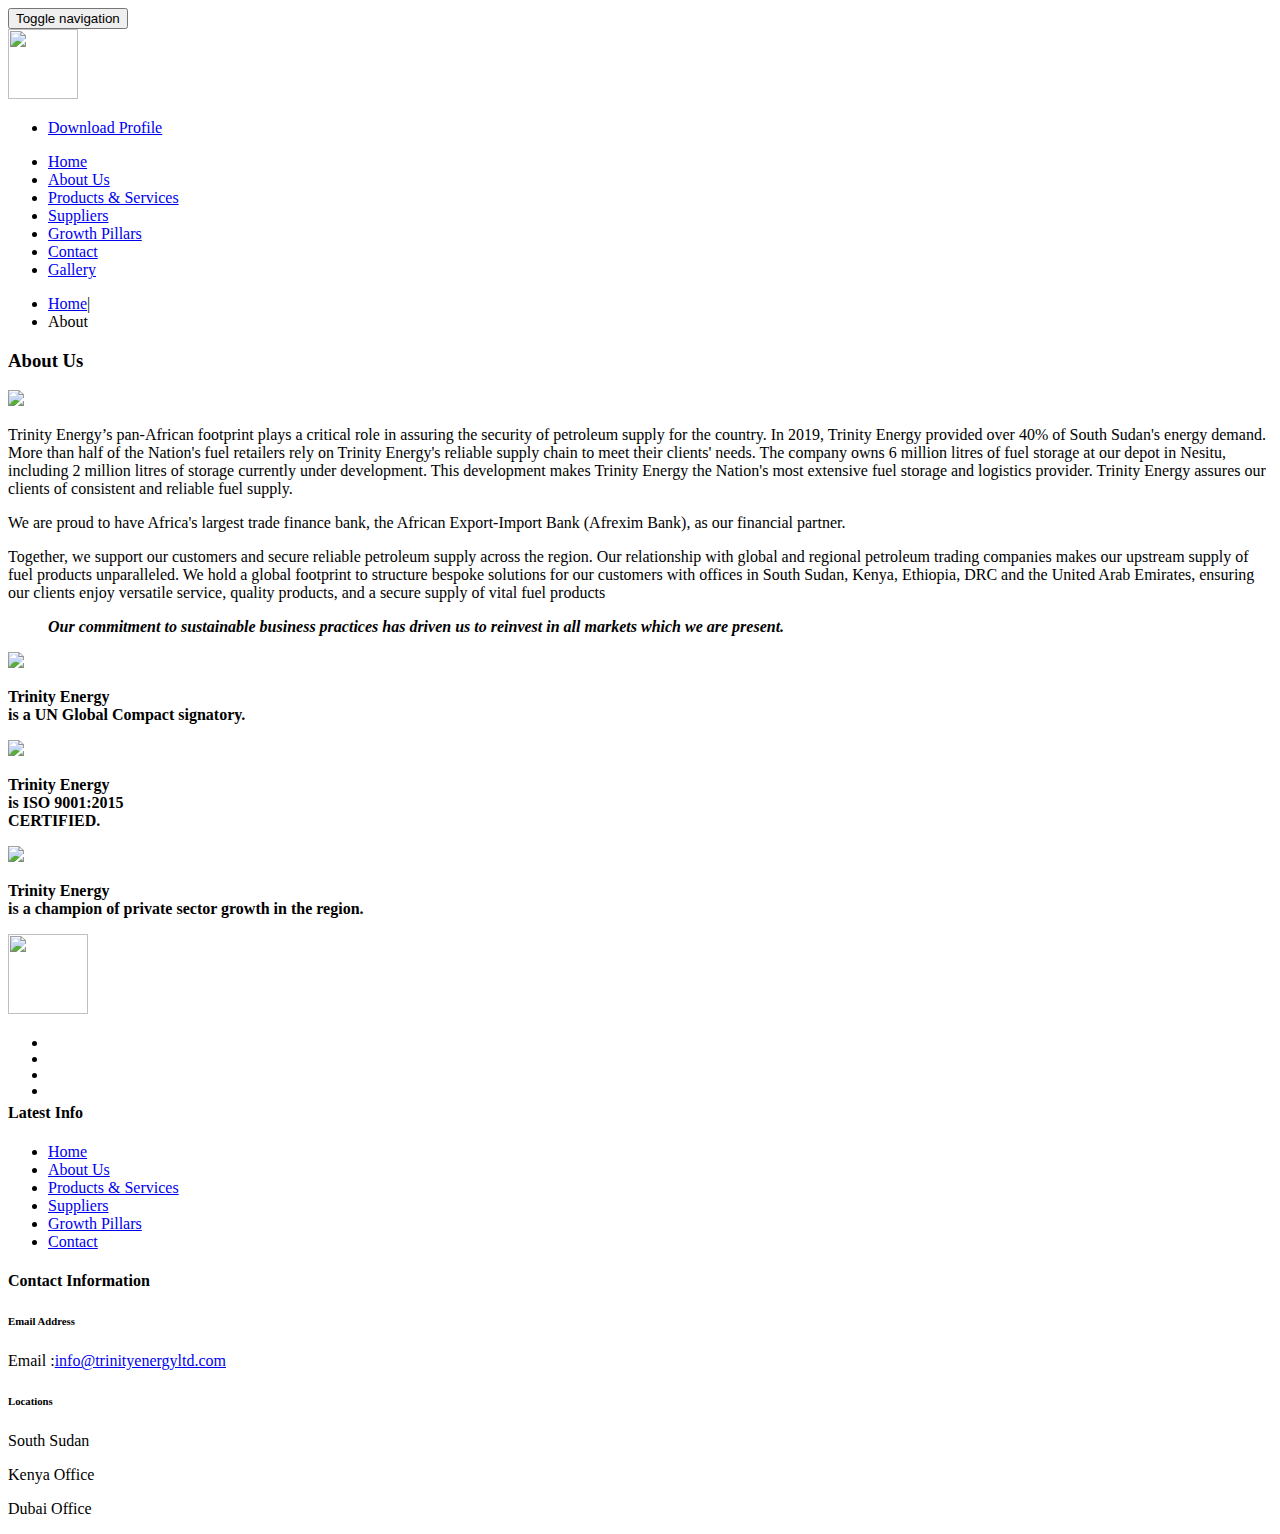
==== commit 43d99394: "Add files via upload" ====
--- a/about.html
+++ b/about.html
@@ -1,228 +1,264 @@
 <!DOCTYPE html>
-<!--[if lt IE 7]>      <html lang="en" class="no-js lt-ie9 lt-ie8 lt-ie7"> <![endif]-->
-<!--[if IE 7]>         <html lang="en" class="no-js lt-ie9 lt-ie8"> <![endif]-->
-<!--[if IE 8]>         <html lang="en" class="no-js lt-ie9"> <![endif]-->
-<!--[if gt IE 8]><!--> <html lang="en" class="no-js"> <!--<![endif]-->
+<html>
+
+    <meta http-equiv="content-type" content="text/html;charset=UTF-8" />
     <head>
-        <meta charset="utf-8">
-        <meta http-equiv="X-UA-Compatible" content="IE=edge,chrome=1">
-        <title>Trinity Energies</title>		
-        <meta link rel="shortcut icon" href="assets/img/logo.png" type="image/png">
-
-        <!-- Meta Description -->
-        <meta name="description" content="Trinity Energy Limited Website">
-        <meta name="author" content="Alex Njora">
-
-        <!-- Mobile Specific Meta -->
+        <title>Trinity Energy | About </title>
+        <!--/tags -->
         <meta name="viewport" content="width=device-width, initial-scale=1">
-
-        <!-- CSS
-        ================================================== -->
-
-        <link href='http://fonts.googleapis.com/css?family=Open+Sans:400,300,700' rel='stylesheet' type='text/css'>
-
-        <!-- Fontawesome Icon font -->
-        <link rel="stylesheet" href="css/font-awesome.min.css">
-        <!-- bootstrap.min -->
-        <link rel="stylesheet" href="css/jquery.fancybox.css">
-        <!-- bootstrap.min -->
-        <link rel="stylesheet" href="css/bootstrap.min.css">
-        <!-- bootstrap.min -->
-        <link rel="stylesheet" href="css/owl.carousel.css">
-        <!-- bootstrap.min -->
-        <link rel="stylesheet" href="css/slit-slider.css">
-        <!-- bootstrap.min -->
-        <link rel="stylesheet" href="css/animate.css">
-        <!-- Main Stylesheet -->
-        <link rel="stylesheet" href="css/main.css">
-
-        <!-- Modernizer Script for old Browsers -->
-        <script src="js/modernizr-2.6.2.min.js"></script>
-
+        <meta http-equiv="Content-Type" content="text/html; charset=utf-8" />
+        
+        <link rel="shortcut icon" href="images/logo.png">
+        <!--//tags -->
+        <link href="css/bootstrap.css" rel="stylesheet" type="text/css" media="all" />
+        <link href="css/style.css" rel="stylesheet" type="text/css" media="all" />
+        <link href="css/team.css" rel="stylesheet" type="text/css" media="all" />
+        <link href="css/font-awesome.css" rel="stylesheet">
+        <!-- //for bootstrap working -->
+        <link href="http://fonts.googleapis.com/css?family=Raleway:100,100i,200,300,300i,400,400i,500,500i,600,600i,700,800" rel="stylesheet">
+        <link href="http://fonts.googleapis.com/css?family=Source+Sans+Pro:300,300i,400,400i,600,600i,700" rel="stylesheet">
     </head>
 
-    <body id="body">
-
-        <!-- preloader -->
-        <div id="preloader">
-            <div class="loder-box">
-                <div class="battery"></div>
+    <body>
+        <div class="top_header" id="home">
+            <!-- Fixed navbar -->
+            <nav class="navbar navbar-default navbar-fixed-top">
+                <div class="nav_top_fx_w3ls_agileinfo">
+                    <div class="navbar-header">
+                        <button type="button" class="navbar-toggle collapsed" data-toggle="collapse" data-target="#navbar" aria-expanded="false"
+                                aria-controls="navbar">
+                            <span class="sr-only">Toggle navigation</span>
+                            <span class="icon-bar"></span>
+                            <span class="icon-bar"></span>
+                            <span class="icon-bar"></span>
+                        </button>
+                        <div class="logo-w3layouts-agileits">
+                            <a class="navbar-brand" href="index.html">
+                                <img src="images/logo.png" alt="" height="70px" width="70px"/></img>
+                            </a>
+                        </div>
+                    </div>
+                    <div id="navbar" class="navbar-collapse collapse">
+                        <div class="nav_right_top">
+                            <ul class="nav navbar-nav navbar-right">
+                                <li><a class="request" href="TrinityCompanyProfile.pdf">Download Profile</a></li>
+                            </ul>
+                            <ul class="nav navbar-nav">
+                                <li><a href="index.html">Home</a></li>
+                                <li class="active"><a href="about.html">About Us</a></li>
+                                <li><a href="products&services.html">Products & Services</a></li>
+                                <li><a href="Suppliers.html">Suppliers</a></li>
+                                <li><a href="growthpillars.html">Growth Pillars</a></li>
+                                <li><a href="contact.html">Contact</a></li>
+                                <li><a href="gallery.html">Gallery</a></li>
+                            </ul>
+                        </div>
+                    </div>
+                    <!--/.nav-collapse -->
+                </div>
+            </nav>        </div>
+        <!--/banner_info-->
+        <div class="banner_inner_con">
+        </div>
+        <div class="services-breadcrumb">
+            <div class="inner_breadcrumb">
+
+                <ul class="short">
+                    <li><a href="index.html">Home</a><span>|</span></li>
+                    <li>About</li>
+                </ul>
             </div>
         </div>
-        <!-- end preloader -->
-
-        <!--
-        Fixed Navigation
-        ==================================== -->
-        <header id="navigation" class="navbar-inverse navbar-fixed-top animated-header">
+        <!--//banner_info-->
+        <!--/ab-->
+        <div class="banner_bottom">
             <div class="container">
-                <div class="navbar-header">
-                    <!-- responsive nav button -->
-                    <button type="button" class="navbar-toggle" data-toggle="collapse" data-target=".navbar-collapse">
-                        <span class="sr-only">Toggle navigation</span>
-                        <span class="icon-bar"></span>
-                        <span class="icon-bar"></span>
-                        <span class="icon-bar"></span>
-                    </button>
-                    <!-- /responsive nav button -->
-
-                    <!-- logo -->
-                    <img class="navbar-brand">
-                    <img src="img/logo.png" 
-                         alt="" 
-                         height="70px" 
-                         width="70px"/>
-                    </img>
-
-                </div>
-
-                <!-- main nav -->
-                <nav class="collapse navbar-collapse navbar-right">
-                    <ul id="nav" class="nav navbar-nav">
-                        <a href="index.html">Home</a>
-                        <li><a href="about.html">About Us</a></li>
-                        <li><a href="products&services.html">Products & Services</a></li>
-                        <li><a href="growthpillars.html"></a></li>                       
-                        <li><a href="contact.html">Contact</a></li>                      
-                        <li><a href="TrinityCompanyProfile.pdf">Download Profile</a></li>
+                <!---728x90--->
+
+                <h3 class="tittle-w3ls">About Us</h3>
+                <!---728x90--->
+
+                <div class="inner_sec_info_wthree_agile">
+                    <div class="help_full">
+
+                        <div class="col-md-6 banner_bottom_grid help">
+                            <img src="images/map.png" alt=" " class="img-responsive">
+                        </div>
+                        <div class="col-md-6 banner_bottom_left">
+                            <p>Trinity Energy’s pan-African footprint plays a critical role in assuring the security of petroleum 
+                                supply for the country. In 2019, Trinity Energy provided over 40% of South Sudan's energy demand. 
+                                More than half of the Nation's fuel retailers rely on Trinity Energy's reliable supply chain to meet 
+                                their clients' needs. The company owns 6 million litres of fuel storage at our depot in Nesitu, including
+                                2 million litres of storage currently under development. This development makes Trinity Energy the 
+                                Nation's most extensive fuel storage and logistics provider. Trinity Energy assures our clients of 
+                                consistent and reliable fuel supply.
+                            </p>
+                        </div>
+                        <div class="clearfix"></div>
+                    </div>
+                    <p>We are proud to have Africa's largest trade finance bank, the African Export-Import Bank 
+                        (Afrexim Bank), as our financial partner.
+                    </p>
+                    <p>Together, we support our customers and secure reliable  petroleum supply across the region. Our 
+                        relationship with global and regional petroleum trading companies makes our upstream supply of 
+                        fuel products unparalleled. We hold a global footprint to structure bespoke solutions for our 
+                        customers with offices in South Sudan, Kenya, Ethiopia, DRC and the United Arab Emirates, ensuring our 
+                        clients enjoy versatile service, quality products, and a secure supply of vital fuel products
+                    </p>
+                    <div class="item">
+                        <blockquote>
+                            <div class="test_grid">
+                                <div class="inner_sec_info_wthree_agile">
+                                    <p2><span><strong><i>Our commitment to sustainable business practices has driven us to reinvest in all markets which
+                                                    we are present.</i></strong></span></p2>
+                                </div>
+                            </div>
+                        </blockquote>
+                    </div>
+                </div>
+
+                <div class="news-main">
+                    <div class="col-md-4 banner_bottom_left">
+                        <div class="banner_bottom_pos">
+                            <div class="banner_bottom_pos_grid">
+                                <div class="col-xs-3 banner_bottom_grid_left">
+                                    <div class="banner_bottom_grid_left_grid">
+                                        <img src="images/Why-04.png" alt=" " class="img-responsive">
+                                    </div>
+                                </div>
+                                <div class="col-xs-9 banner_bottom_grid_right">
+                                    <p><strong>Trinity Energy<br> is a UN Global Compact signatory.</strong></p>
+                                </div>
+                                <div class="clearfix"> </div>
+                            </div>
+                        </div>
+                    </div>
+                    <div class="col-md-4 banner_bottom_left">
+                        <div class="banner_bottom_pos">
+                            <div class="banner_bottom_pos_grid">
+                                <div class="col-xs-3 banner_bottom_grid_left">
+                                    <div class="banner_bottom_grid_left_grid">
+                                        <img src="images/Why-03.png" alt=" " class="img-responsive">
+                                    </div>
+                                </div>
+                                <div class="col-xs-9 banner_bottom_grid_right">
+                                    <p><strong>Trinity Energy<br> is ISO 9001:2015 <br>CERTIFIED.</strong></p>
+                                </div>
+                                <div class="clearfix"> </div>
+                            </div>
+                        </div>
+                    </div>
+                    <div class="col-md-4 banner_bottom_left">
+                        <div class="banner_bottom_pos">
+                            <div class="banner_bottom_pos_grid">
+                                <div class="col-xs-3 banner_bottom_grid_left">
+                                    <div class="banner_bottom_grid_left_grid">
+                                        <img src="images/Why-01.png" alt=" " class="img-responsive">
+                                    </div>
+                                </div>
+                                <div class="col-xs-9 banner_bottom_grid_right">
+                                    <p><strong>Trinity Energy<br> is a champion of private sector growth in the region.</strong></p>
+                                </div>
+                                <div class="clearfix"> </div>
+                            </div>
+                        </div>
+                    </div>
+                    <div class="clearfix"></div>
+                </div>
+            </div>
+        </div>
+        <!--//ab-->
+        
+        <!-- footer -->
+        <div class="footer">
+            <div class="footer_inner_info_w3ls_agileits">
+                <div class="col-md-3 footer-left">
+                    <a class="navbar-brand" href="index.html">
+                        <img src="images/logo.png" alt="" height="80px" width="80px"/></img>
+                    </a>
+                    <ul class="social-nav model-3d-0 footer-social social two">
+                        <li>
+                            <a href="https://www.facebook.com/TrinityEnergySouthSudan/" class="facebook">
+                                <div class="front"><i class="fa fa-facebook" aria-hidden="true"></i></div>
+                                <div class="back"><i class="fa fa-facebook" aria-hidden="true"></i></div>
+                            </a>
+                        </li>
+                        <li>
+                            <a href="https://twitter.com/tel_africa" class="twitter">
+                                <div class="front"><i class="fa fa-twitter" aria-hidden="true"></i></div>
+                                <div class="back"><i class="fa fa-twitter" aria-hidden="true"></i></div>
+                            </a>
+                        </li>
+                        <li>
+                            <a href="https://www.linkedin.com/company/trinity-energy" class="linkedin">
+                                <div class="front"><i class="fa fa-linkedin" aria-hidden="true"></i></div>
+                                <div class="back"><i class="fa fa-linkedin" aria-hidden="true"></i></div>
+                            </a>
+                        </li>
+                        <li>
+                            <a href="https://www.youtube.com/channel/UCwBujs6mw5MgEqPKOKn1Rfg" class="youtube">
+                                <div class="front"><i class="fa fa-youtube" aria-hidden="true"></i></div>
+                                <div class="back"><i class="fa fa-youtube" aria-hidden="true"></i></div>
+                            </a>
+                        </li>
                     </ul>
-                </nav>
-                <!-- /main nav -->
+                </div>
+                <div class="col-md-9 footer-right">
+                    <div class="sign-grds">
+                        <div class="col-md-4 sign-gd">
+                            <h4>Latest <span>Info</span> </h4>
+                            <ul>
+                                <li><a href="index.html">Home</a></li>
+                                <li><a href="about.html">About Us</a></li>
+                                <li><a href="products&services.html">Products & Services</a></li>
+                                <li><a href="Suppliers.html">Suppliers</a></li>
+                                <li><a href="growthpillars.html">Growth Pillars</a></li>
+                                <li><a href="contact.html">Contact</a></li>
+                            </ul>
+                        </div>
+                        <div class="col-md-5 sign-gd-two">
+                            <h4>Contact <span>Information</span></h4>
+                            <div class="address">
+                                <div class="address-grid">
+                                    <div class="address-left">
+                                        <i class="fa fa-envelope" aria-hidden="true"></i>
+                                    </div>
+                                    <div class="address-right">
+                                        <h6>Email Address</h6>
+                                        <p>Email :<a href="mailto:info@trinityenergyltd.com">info@trinityenergyltd.com</a></p>
+                                    </div>
+                                    <div class="clearfix"> </div>
+                                </div>
+                                <div class="address-grid">
+                                    <div class="address-left">
+                                        <i class="fa fa-map-marker" aria-hidden="true"></i>
+                                    </div>
+                                    <div class="address-right">
+                                        <h6>Locations</h6>
+                                        <p>South Sudan</p>
+                                        <p>Kenya Office</p>
+                                        <p>Dubai Office</p>
+                                    </div>
+                                    <div class="clearfix"> </div>
+                                </div>
+                            </div>
+                        </div>
+
+                        <div class="clearfix"></div>
+                    </div>
+                </div>
+                <div class="clearfix"></div>
 
             </div>
-        </header>
-        <!--
-        End Fixed Navigation
-        ==================================== -->
-
-        <main class="site-content" role="main">
-
-            <section> </section>
-
-            <!-- Contact section -->
-            <section id="contact" >
-                <div class="container">
-                    <div class="row">
-
-                        <div class="sec-title text-center wow animated fadeInDown">
-                            <h2>About Us</h2>
-                            <p>Get to know us</p>
-                        </div>
-                    </div>
-                </div>
-            </section>
-            <!-- end Contact section -->
-
-            <!-- Social section -->
-            <section id="social2" class="parallax">
-                <div class="overlay">
-                    <div class="container">
-                        <div class="row">
-
-                            <div class="sec-title text-left black wow animated fadeInDown">
-                                <br><br><br><p>Trinity Energy’s pan-African footprint plays a critical role in assuring the security of petroleum 
-                                    supply for the country. In 2019, Trinity Energy provided over 40% of South Sudan's energy demand. 
-                                    More than half of the Nation's fuel retailers rely on Trinity Energy's reliable supply chain to meet 
-                                    their clients' needs. The company owns 6 million litres of fuel storage at our depot in Nesitu, 
-                                    including 2 million litres of storage currently under development. This development makes 
-                                    Trinity Energy the Nation's most extensive fuel storage and logistics provider. Trinity Energy 
-                                    assures our clients of consistent and reliable fuel supply. </br>We are proud to have Africa's largest 
-                                    trade finance bank, the African Export-Import Bank (Afrexim Bank), as our financial partner.</br>
-                                    Together, we support our customers and secure reliable  petroleum supply across the region. 
-                                    Our relationship with global and regional petroleum trading companies makes our upstream 
-                                    supply of fuel products unparalleled. We hold a global footprint to structure bespoke solutions 
-                                    for our customers with offices in South Sudan, Kenya, Ethiopia, and the United Arab Emirates, 
-                                    ensuring our clients enjoy versatile service, quality products, and a secure supply of vital fuel products
-                                </p>
-                            </div>
-                        </div>
-                    </div>
-                </div>
-            </section>
-            <!-- end Social section -->
-
-            <!-- Service section -->
-            <section id="service">
-                <div class="container">
-                    <div class="row">
-                        <div class="col-md-4 col-sm-6 col-xs-12 text-center wow animated zoomIn">
-                            <div class="service-item">
-                                <div class="service-icon">
-                                    <i class="fa fa-globe fa-3x"></i>
-                                </div>
-                                <p>Trinity Energy is a UN Global Compact signatory </p>
-                            </div>
-                        </div>
-
-                        <div class="col-md-4 col-sm-6 col-xs-12 text-center wow animated zoomIn" data-wow-delay="0.3s">
-                            <div class="service-item">
-                                <div class="service-icon">
-                                    <i class="fa fa-check-circle fa-3x"></i>
-                                </div>
-                                <p>Trinity Energy is ISO 9001:2015 CERTIFIED</p>
-                            </div>
-                        </div>
-
-                        <div class="col-md-4 col-sm-6 col-xs-12 text-center wow animated zoomIn" data-wow-delay="0.6s">
-                            <div class="service-item">
-                                <div class="service-icon">
-                                    <i class="fa fa-institution fa-3x"></i>
-                                </div>
-                                <p>Trinity Energy is a champion of private sector growth in the region</p>
-                            </div>
-                        </div>
-
-                    </div>
-                </div>
-            </section>
-            <!-- end Service section -->
-
-        </main>
-        <!-- Footer section starts -->
-
-        <footer id="footer">
-            <div class="container">
-                <div class="row text-center">
-                    <div class="footer-content">
-                        <div class="footer-social">
-                            <ul>
-                                <li class="wow animated zoomIn" data-wow-delay="0.3s"><a href="https://twitter.com/tel_africa"><i class="fa fa-twitter fa-3x"></i></a></li>
-                                <li class="wow animated zoomIn" data-wow-delay="0.6s"><a href="https://www.linkedin.com/company/trinity-energy"><i class="fa fa-linkedin fa-3x"></i></a></li>
-                                <li class="wow animated zoomIn" data-wow-delay="1.2s"><a href="https://www.facebook.com/TrinityEnergySouthSudan/"><i class="fa fa-facebook fa-3x"></i></a></li>
-                                <li class="wow animated zoomIn" data-wow-delay="1.5s"><a href="https://www.youtube.com/channel/UCwBujs6mw5MgEqPKOKn1Rfg"><i class="fa fa-youtube fa-3x"></i></a></li>
-                            </ul>
-                        </div>
-
-                        <p>Copyright &copy; 2022 Design and Developed By Village Creatives</p>
-                    </div>
-                </div>
-            </div>
-        </footer>
-
-        <!-- end Footer section -->
-
-        <!-- Essential jQuery Plugins
-        ================================================== -->
-        <!-- Main jQuery -->
-        <script src="js/jquery-1.11.1.min.js"></script>
-        <!-- Twitter Bootstrap -->
-        <script src="js/bootstrap.min.js"></script>
-        <!-- Single Page Nav -->
-        <script src="js/jquery.singlePageNav.min.js"></script>
-        <!-- jquery.fancybox.pack -->
-        <script src="js/jquery.fancybox.pack.js"></script>
-        <!-- Google Map API -->
-        <script src="http://maps.google.com/maps/api/js?sensor=false"></script>
-        <!-- Owl Carousel -->
-        <script src="js/owl.carousel.min.js"></script>
-        <!-- jquery easing -->
-        <script src="js/jquery.easing.min.js"></script>
-        <!-- Fullscreen slider -->
-        <script src="js/jquery.slitslider.js"></script>
-        <script src="js/jquery.ba-cond.min.js"></script>
-        <!-- onscroll animation -->
-        <script src="js/wow.min.js"></script>
-        <!-- Custom Functions -->
-        <script src="js/main.js"></script>
-    </body>
+        </div>
+    </div>
+    <!-- //footer -->
+    <!-- js -->
+    <script type="text/javascript" src="js/bootstrap.js"></script>
+    <script src="js/script.js" type="text/javascript"></script>
+    <!-- start-smoth-scrolling -->
+    <script type="text/javascript" src="js/move-top.html"></script>
+</body>
+
+
 </html>
